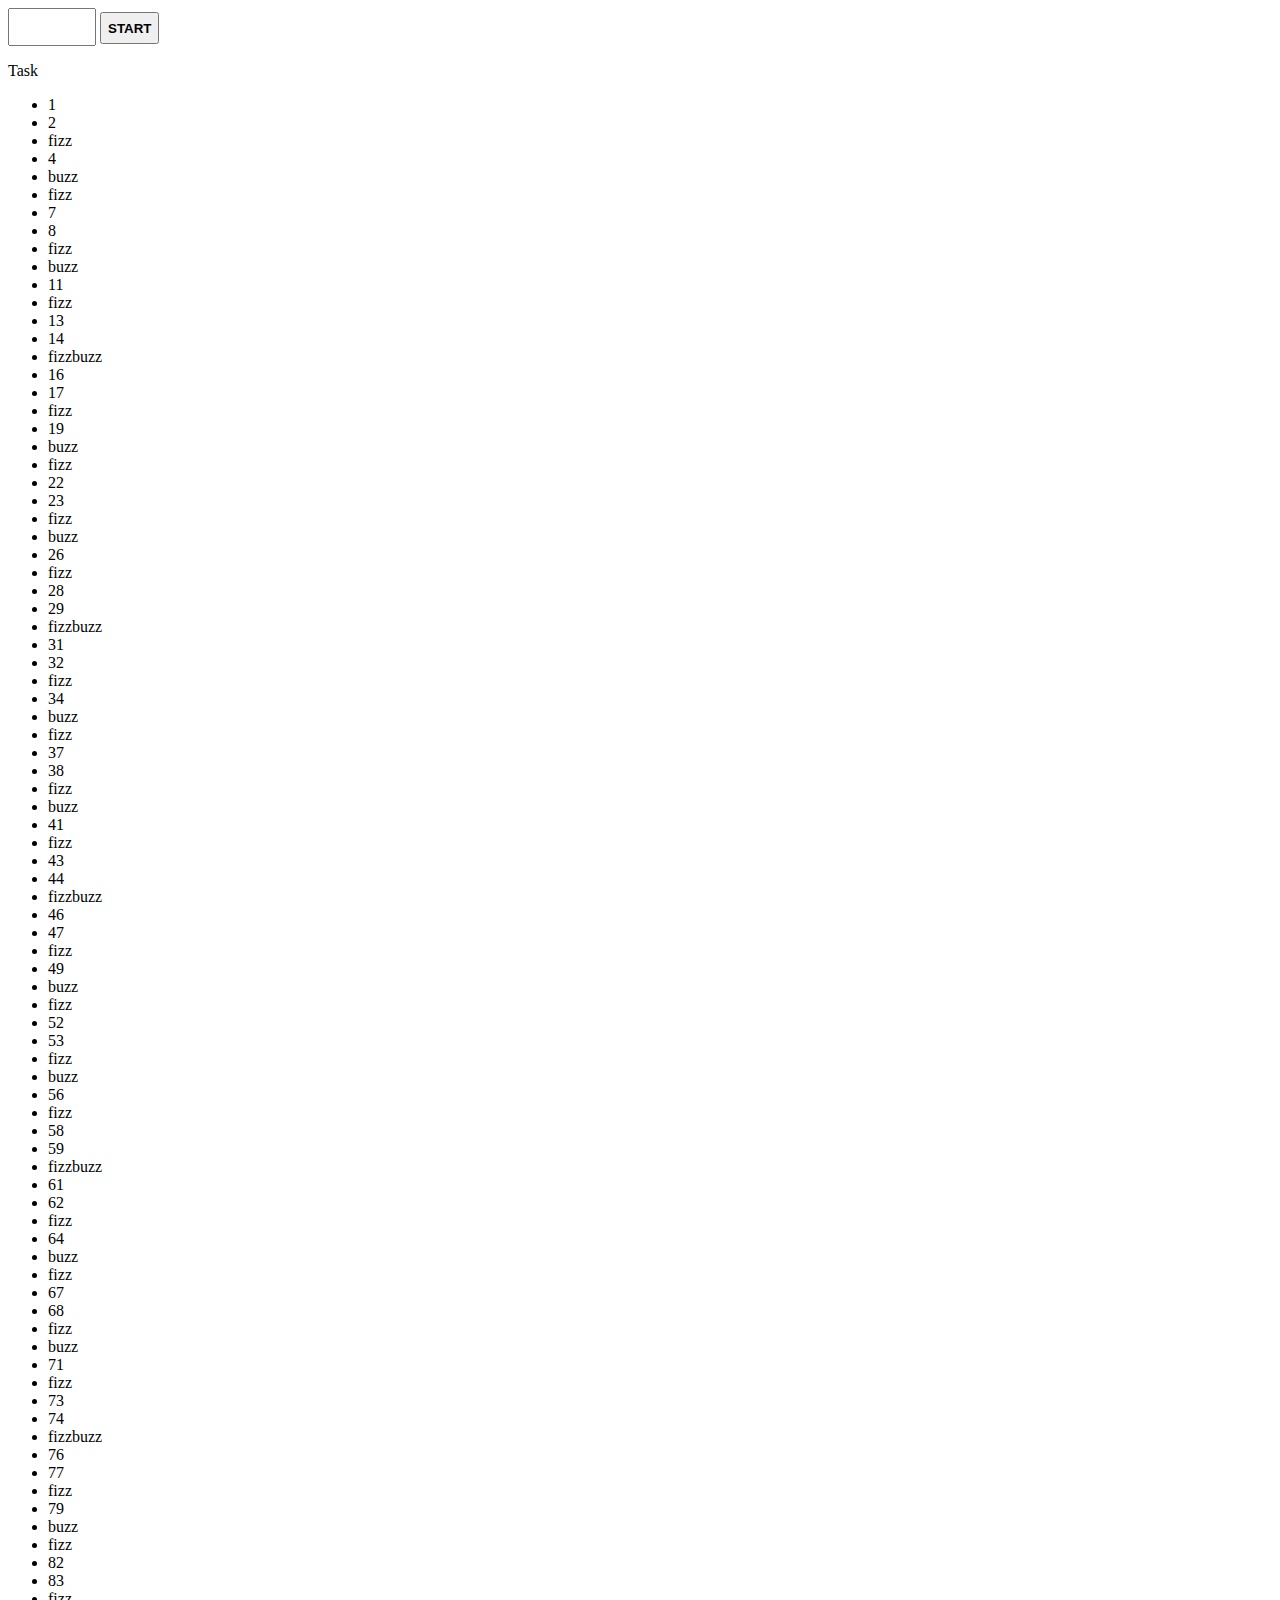
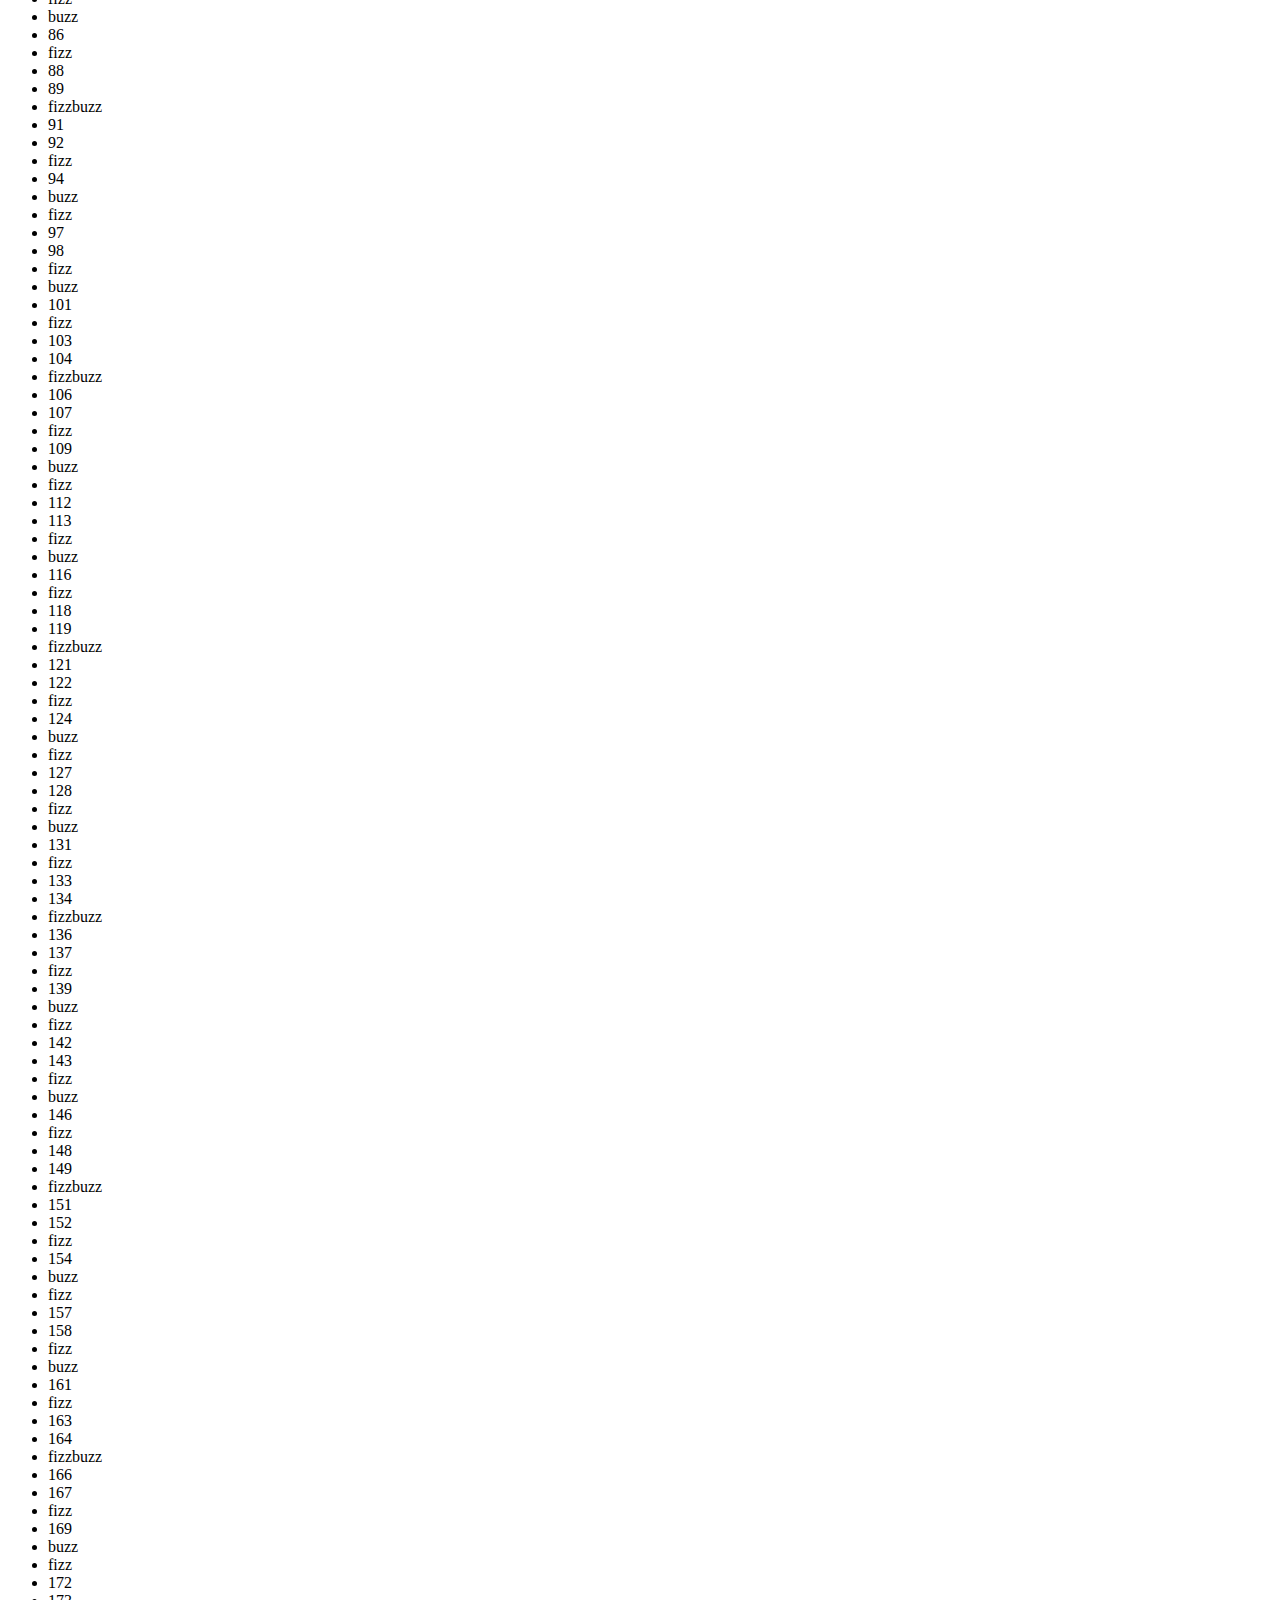
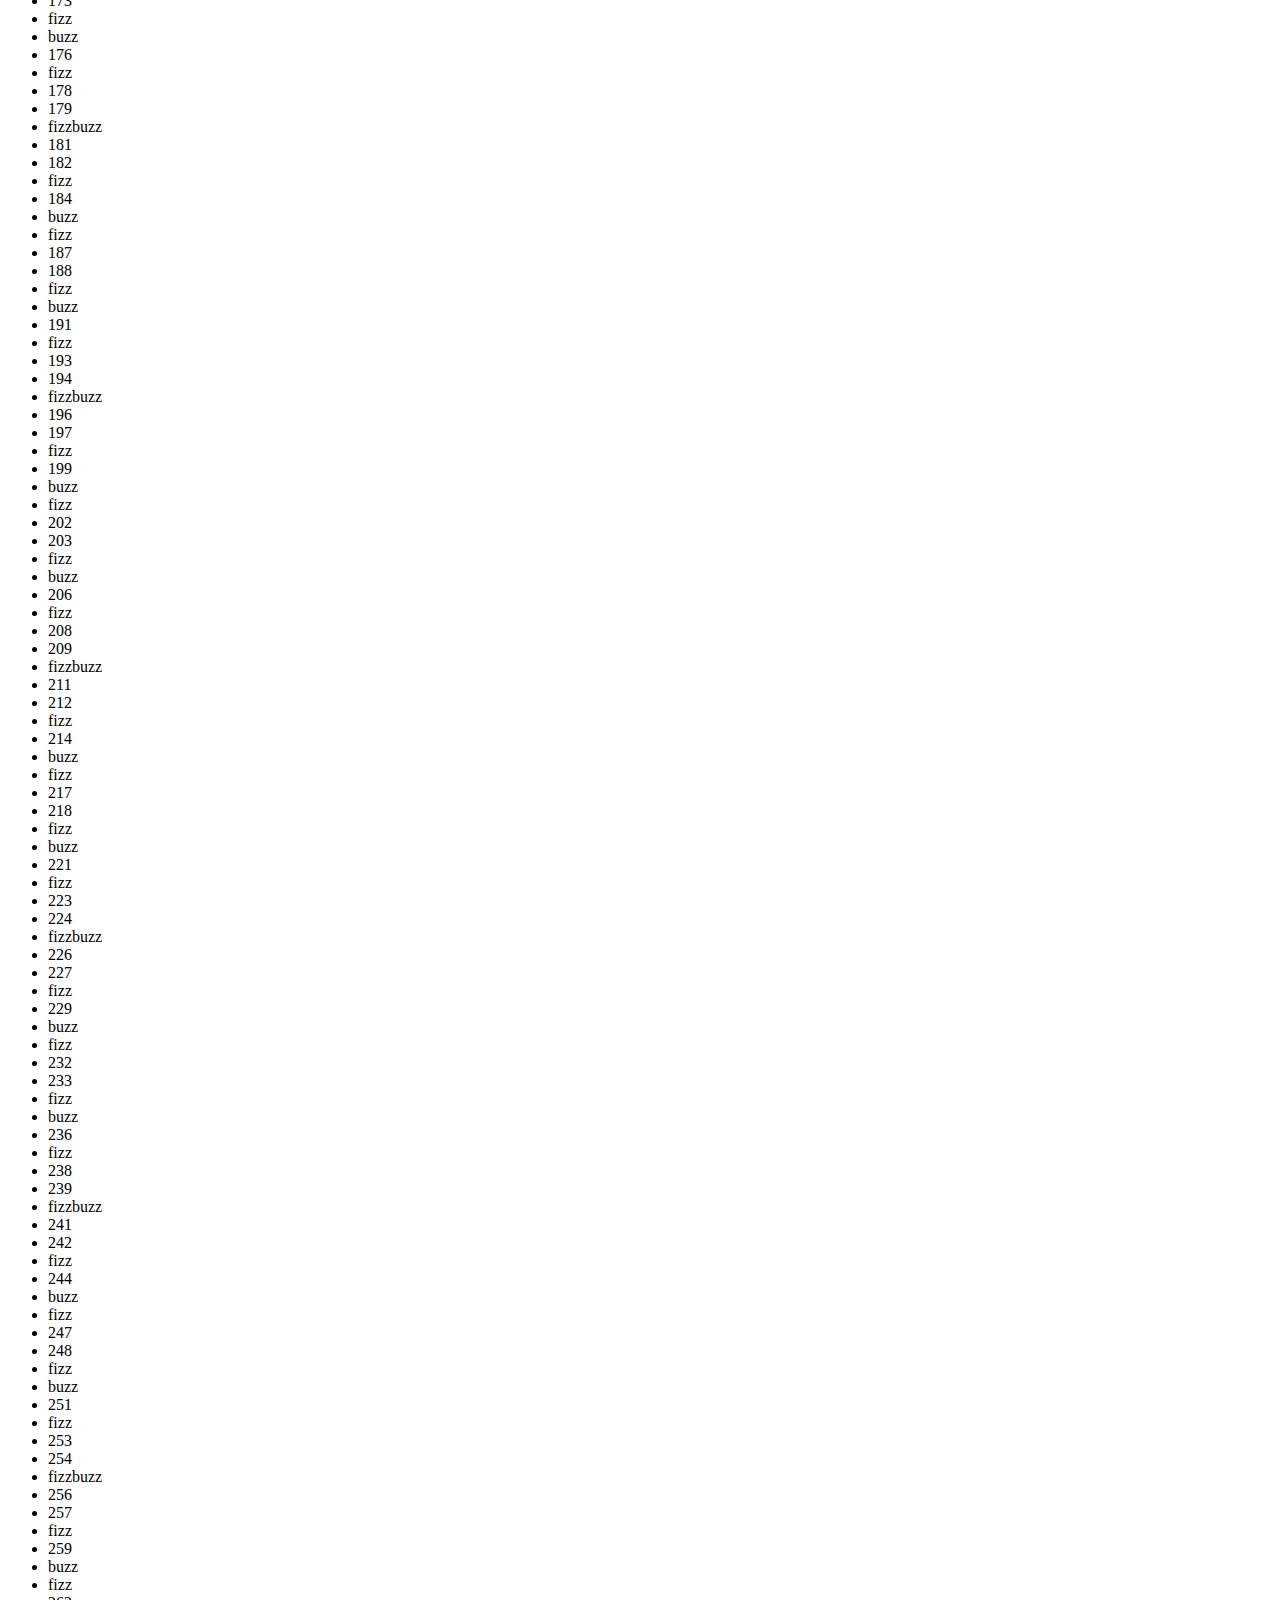
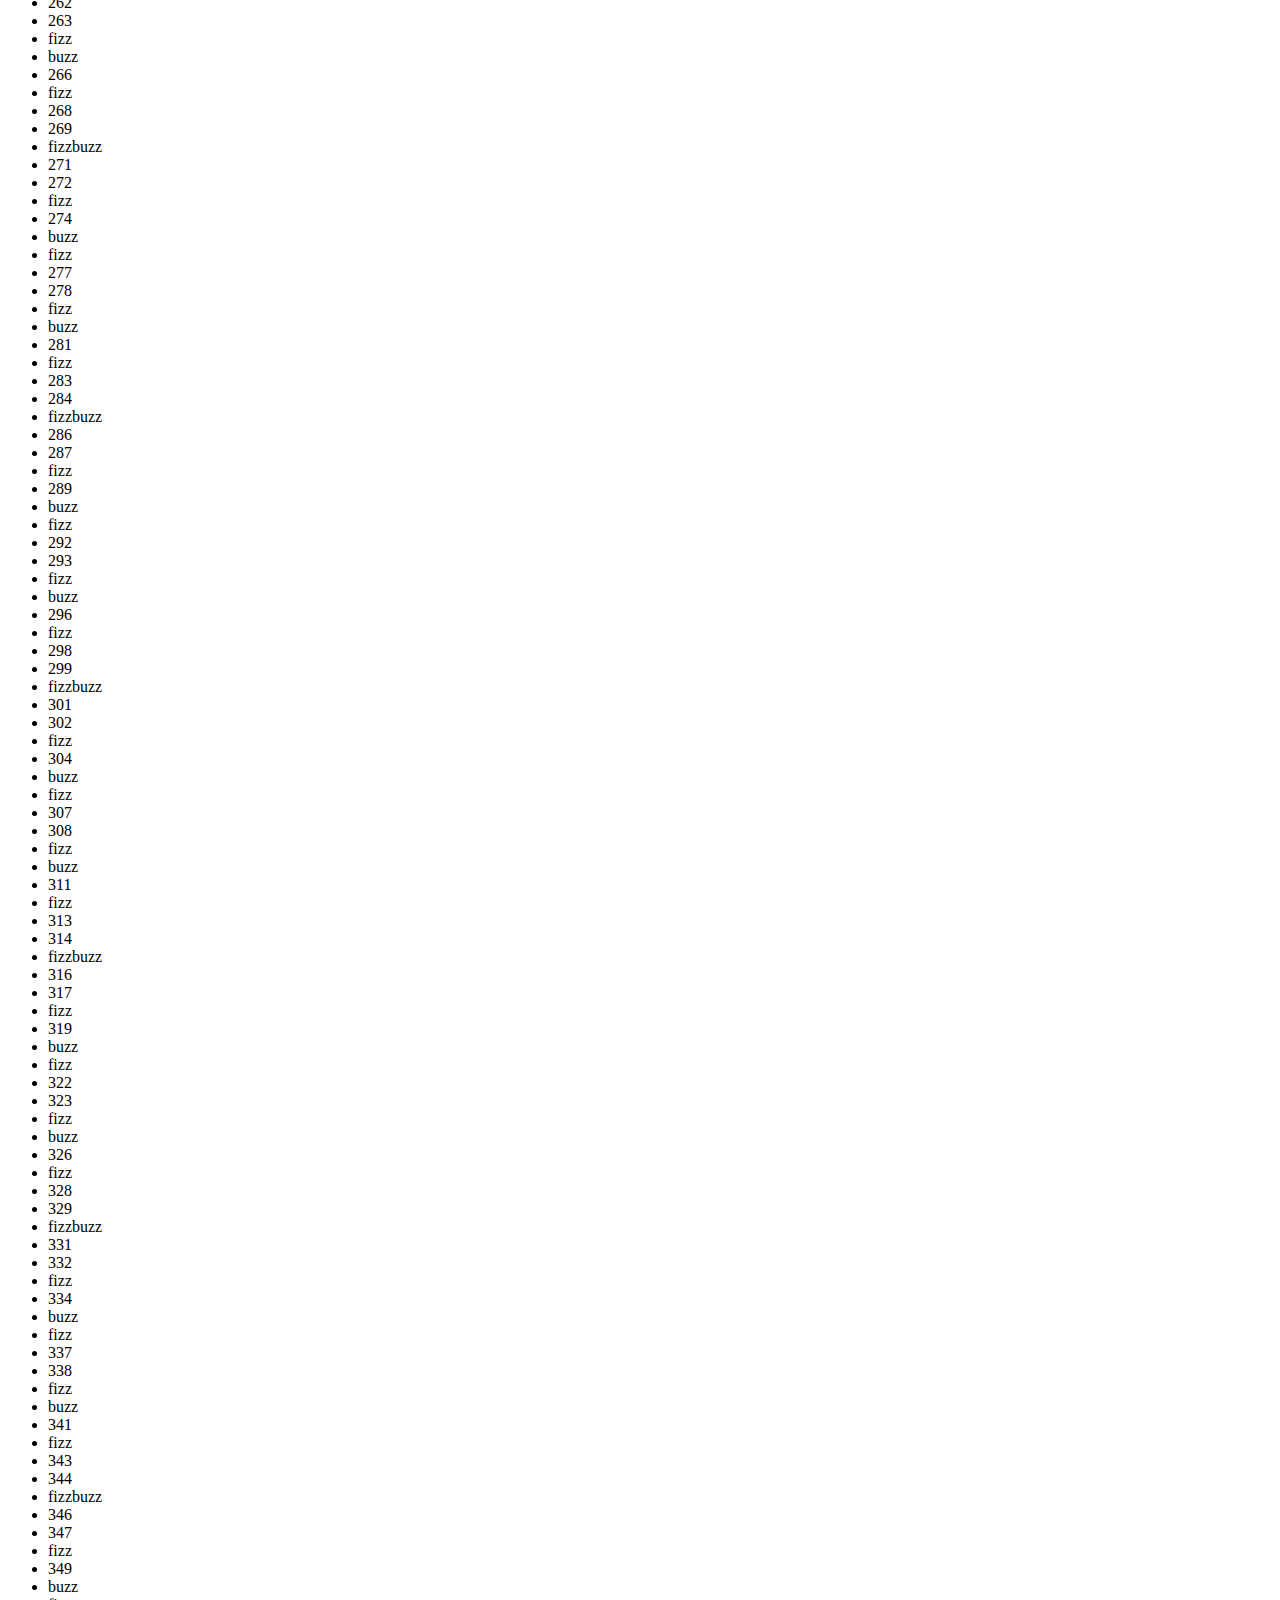
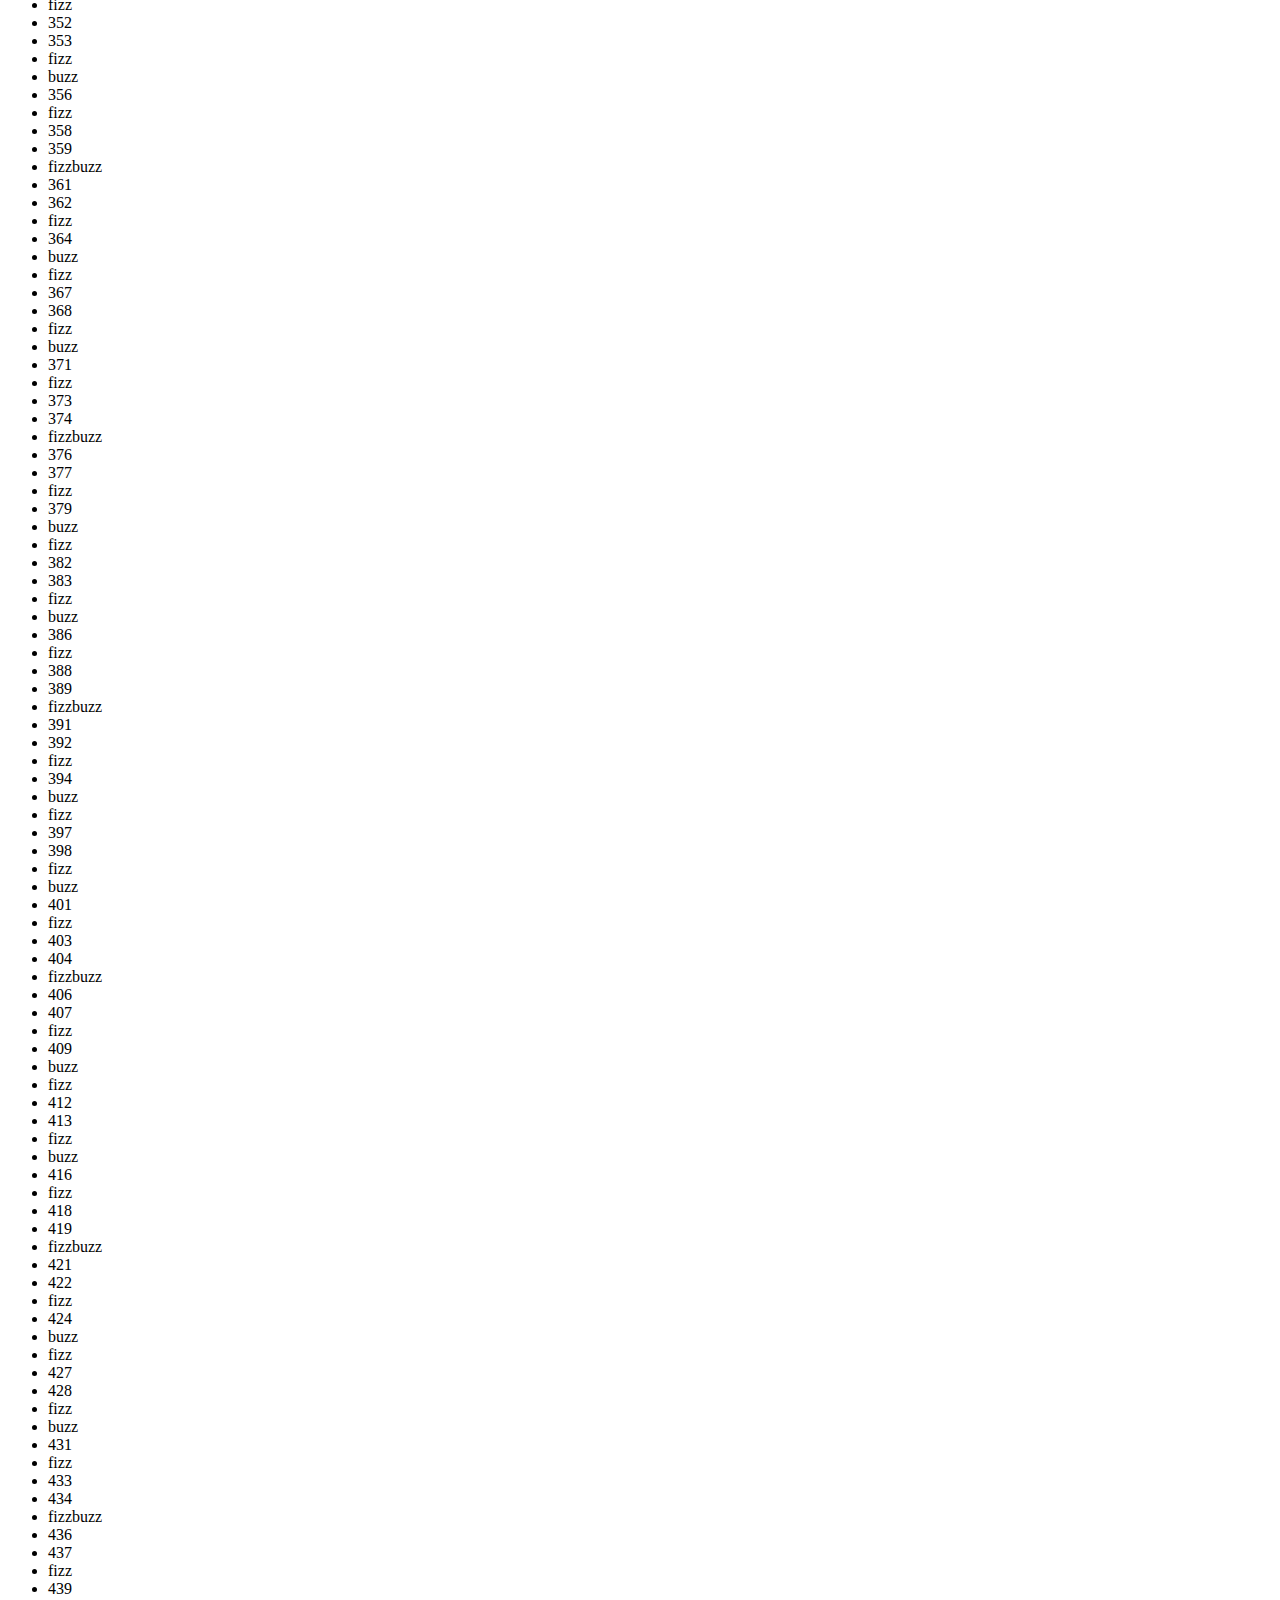
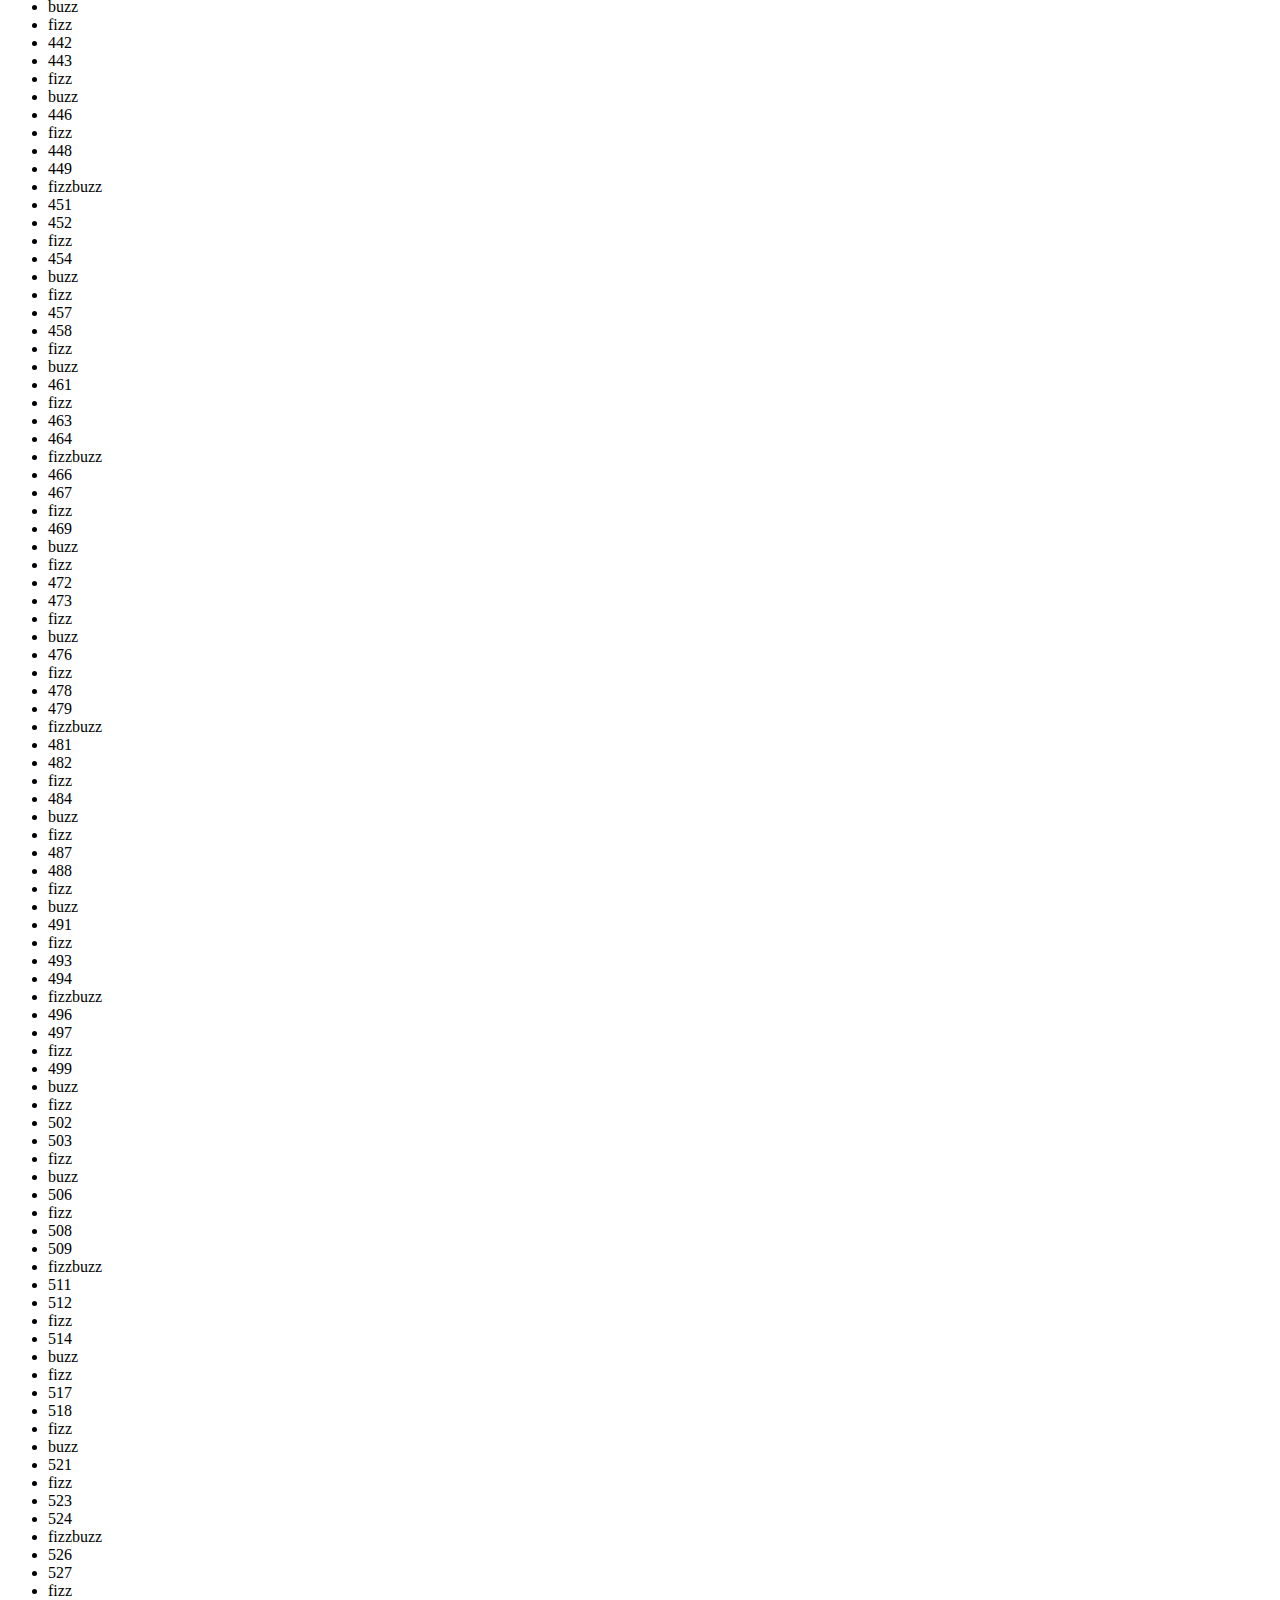
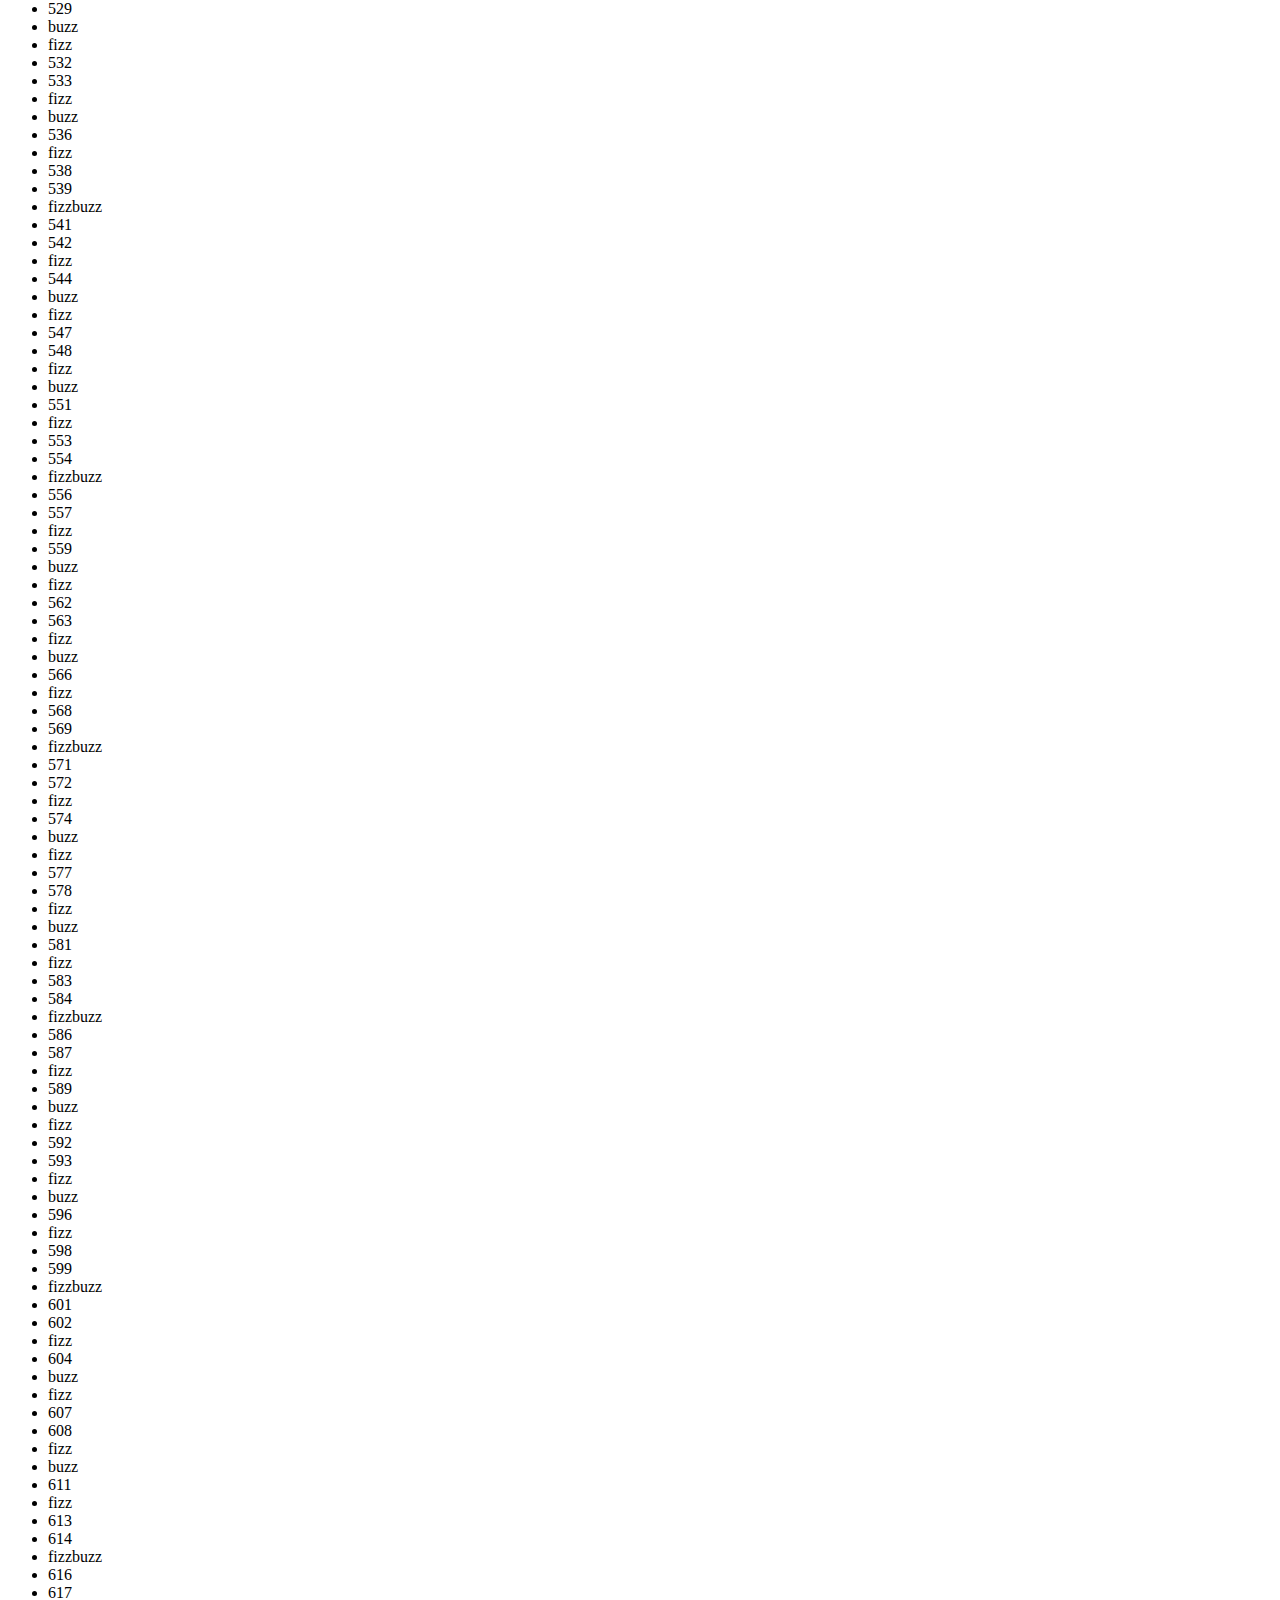
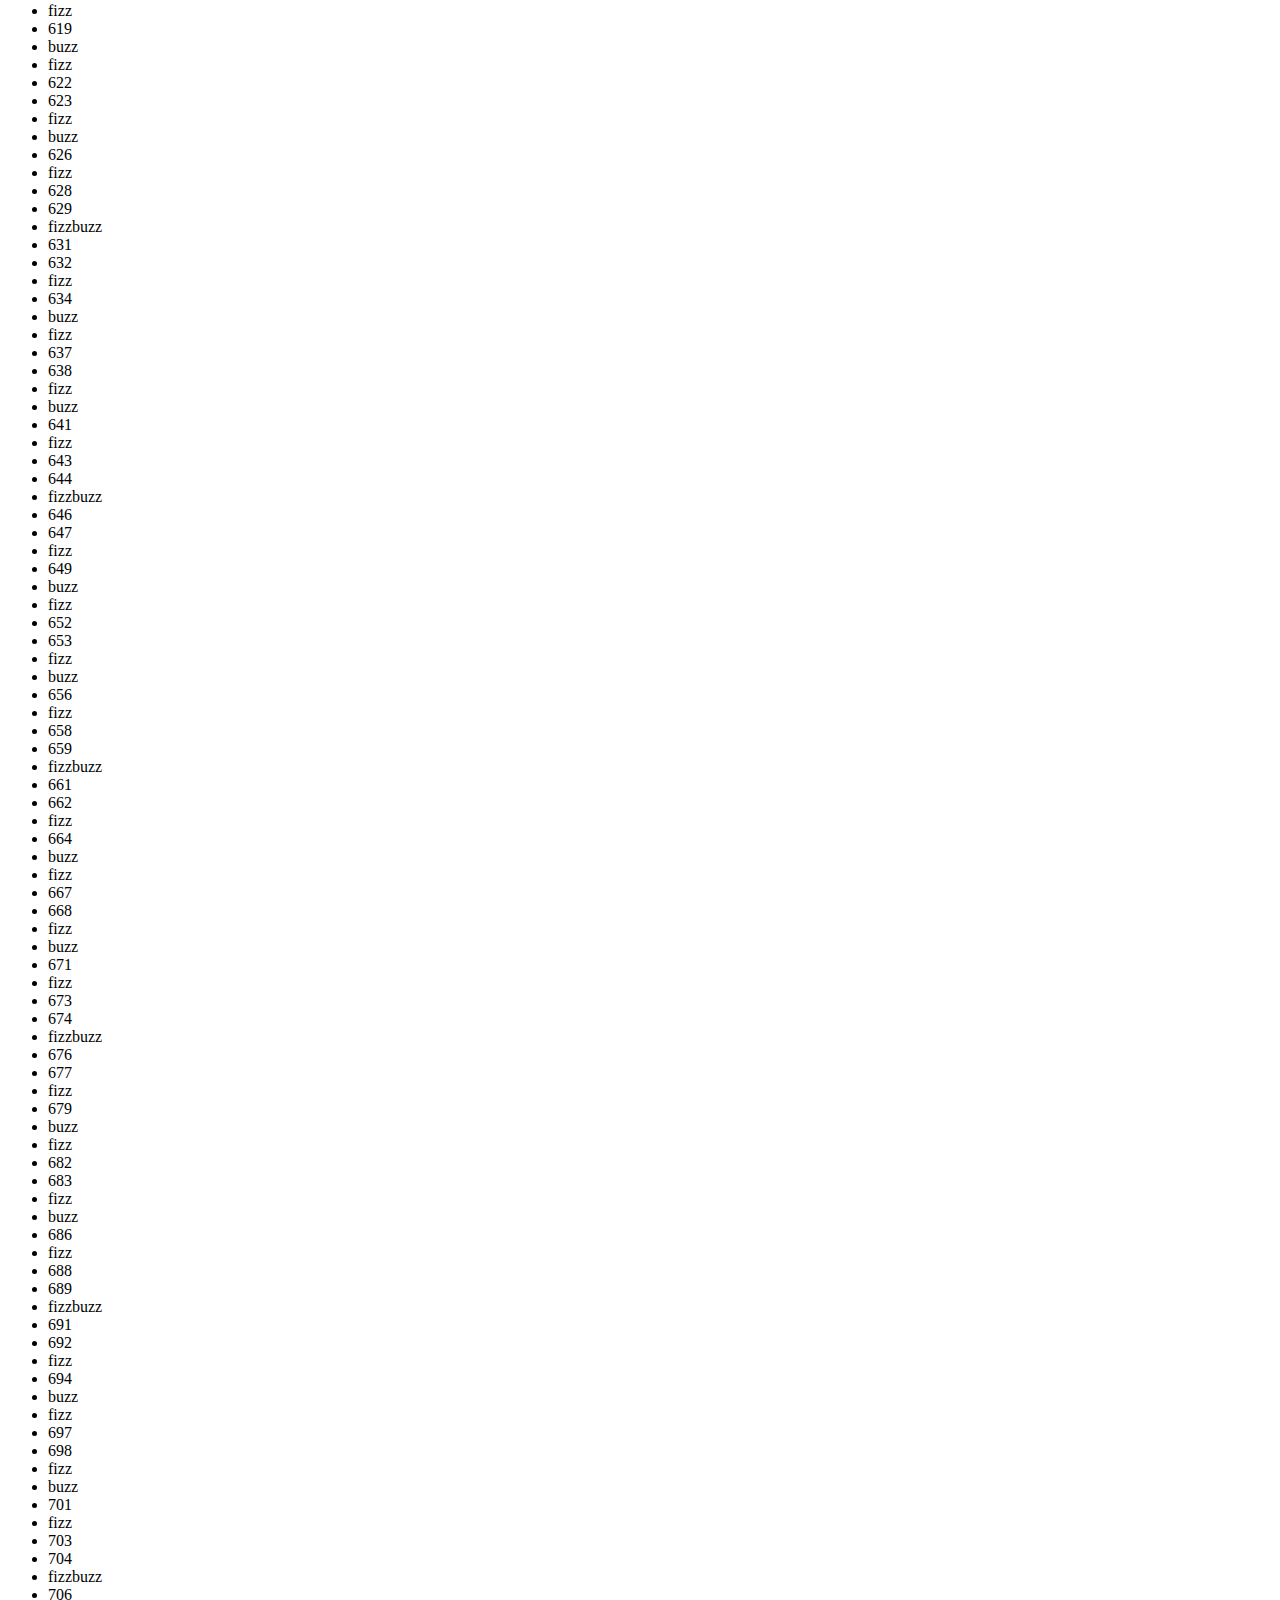
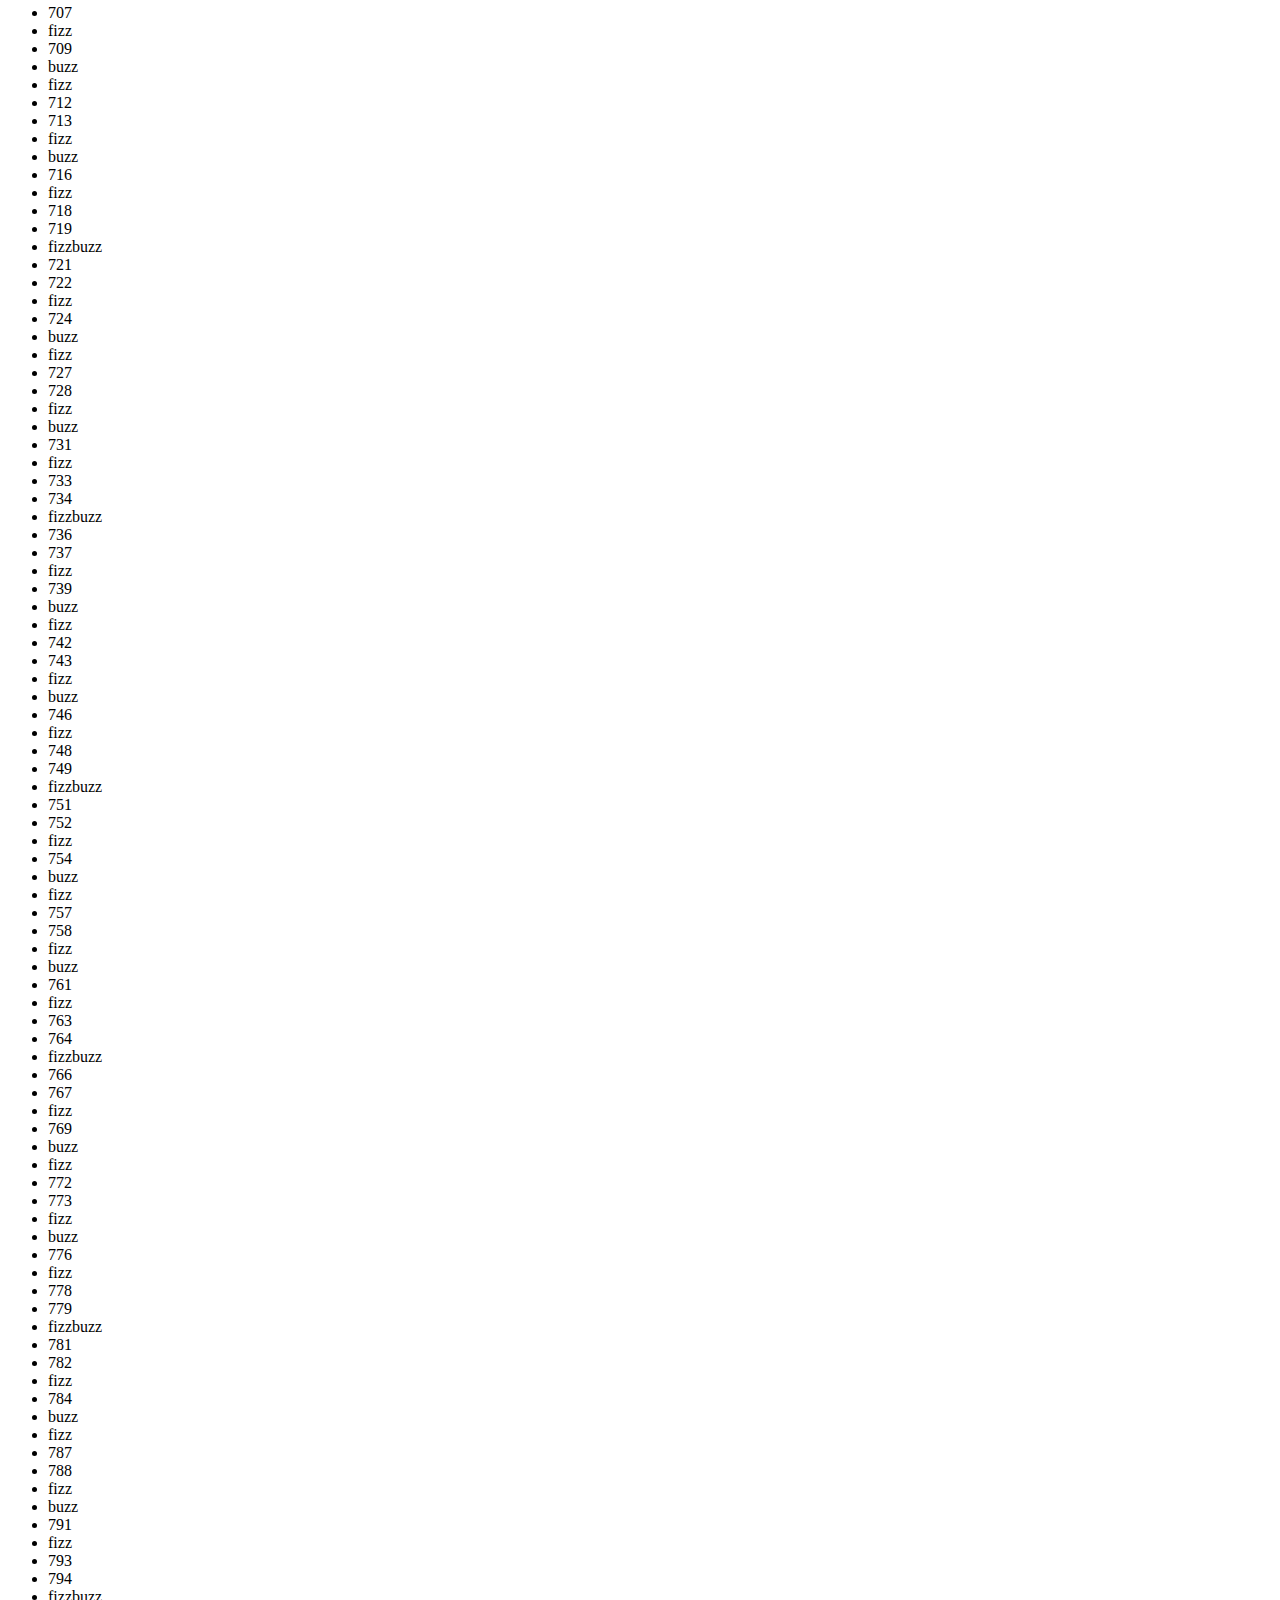
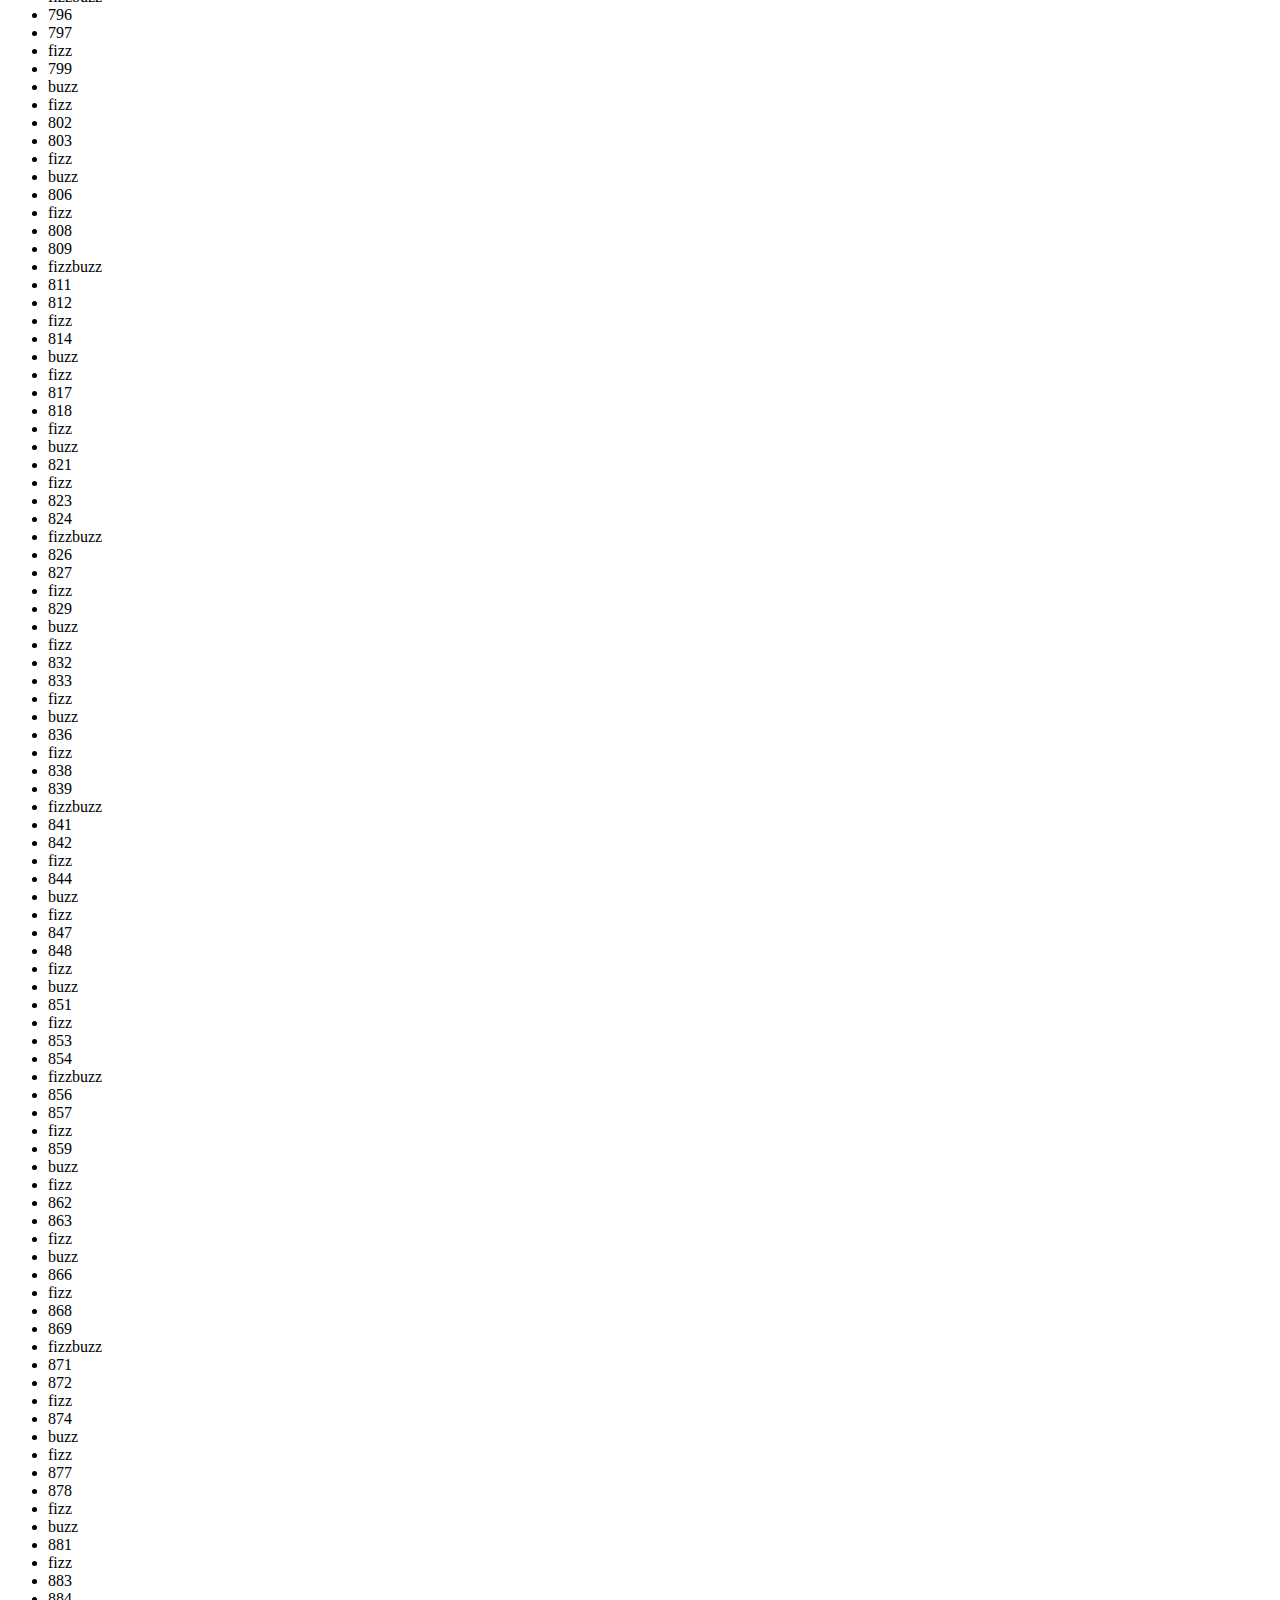
==== index.html @ e10f1c5d "initial commit" ====
<!DOCTYPE html>
<html lang="en">
<head>
    <meta charset="UTF-8">
    <meta http-equiv="X-UA-Compatible" content="IE=edge">
    <meta name="viewport" content="width=device-width, initial-scale=1.0">
    <title>Pratice Web Development!!</title>
    <style>
        input{
            width:5rem;
            height:2rem;
            font-size: large;
        }
        button{height:2rem; font-weight: bold;}
    </style>
</head>
<body>
    <input id="endnumber"></input>
    <button id="startbtn">START</button>
    <p id="para">Task</p>
    <ul id="list"></ul>
    <h3 id="newsectionofindex">New Section of Index Page</h3>
<script>
    let endnumber = document.getElementById("endnumber")
    let startbtn = document.getElementById("startbtn")
    let list = document.getElementById("list")

    
    // startbtn.onclick = function () {

        // let n = parseInt(endnumber.value)
        const starttime = new Date().getTime()
        let listdata = ""
        for(let i=1; i<=1000; i++){
            let item =""
            if(i%3==0){
                item += "fizz"
            }if(i%5==0){
                item += "buzz"
            }if(item==""){
                item = i
            }
            listdata += "<li>" + item +"</li>"
        }
        list.innerHTML = listdata
        const finishtime = new Date().getTime()
        console.log(finishtime-starttime)
    // }
</script>
</body>
</html>
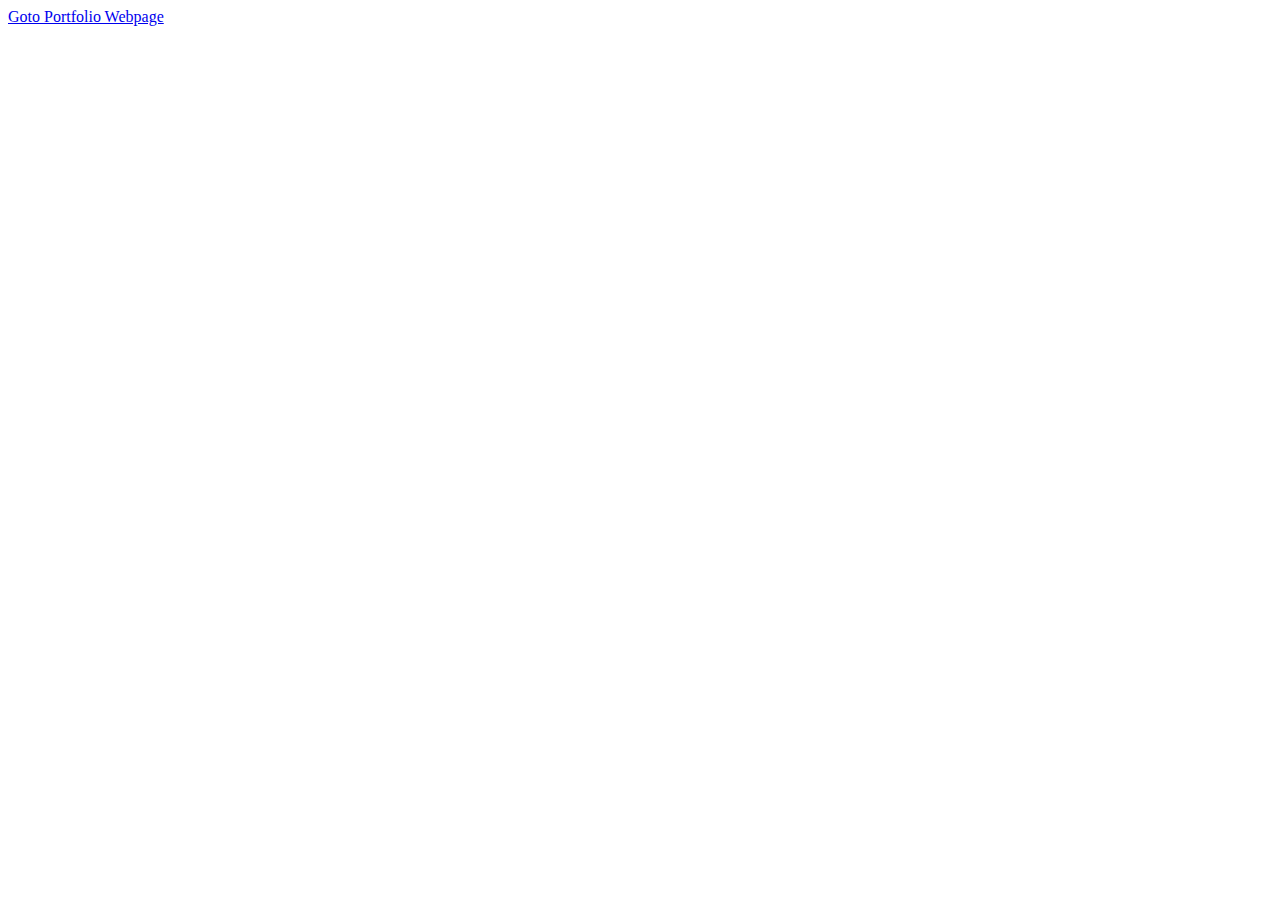
==== commit ef16d556: "Showing Links all webpage through github" ====
--- a/index.html
+++ b/index.html
@@ -4,48 +4,9 @@
     <meta charset="UTF-8">
     <meta http-equiv="X-UA-Compatible" content="IE=edge">
     <meta name="viewport" content="width=device-width, initial-scale=1.0">
-    <title>Pratice Web Development!!</title>
-    <style>
-        input{
-            width:5rem;
-            height:2rem;
-            font-size: large;
-        }
-        button{height:2rem; font-weight: bold;}
-    </style>
+    <title>Link</title>
 </head>
 <body>
-    <input id="endnumber"></input>
-    <button id="startbtn">START</button>
-    <p id="para">Task</p>
-    <ul id="list"></ul>
-    <h3 id="newsectionofindex">New Section of Index Page</h3>
-<script>
-    let endnumber = document.getElementById("endnumber")
-    let startbtn = document.getElementById("startbtn")
-    let list = document.getElementById("list")
-
-    
-    // startbtn.onclick = function () {
-
-        // let n = parseInt(endnumber.value)
-        const starttime = new Date().getTime()
-        let listdata = ""
-        for(let i=1; i<=1000; i++){
-            let item =""
-            if(i%3==0){
-                item += "fizz"
-            }if(i%5==0){
-                item += "buzz"
-            }if(item==""){
-                item = i
-            }
-            listdata += "<li>" + item +"</li>"
-        }
-        list.innerHTML = listdata
-        const finishtime = new Date().getTime()
-        console.log(finishtime-starttime)
-    // }
-</script>
+    <a href="https://github.com/ashishpradhan01/Practice-Web-Deveploment/blob/master/Assignment/portfolio-webpage.html"> Goto Portfolio Webpage</a>
 </body>
-</html>+</html>
